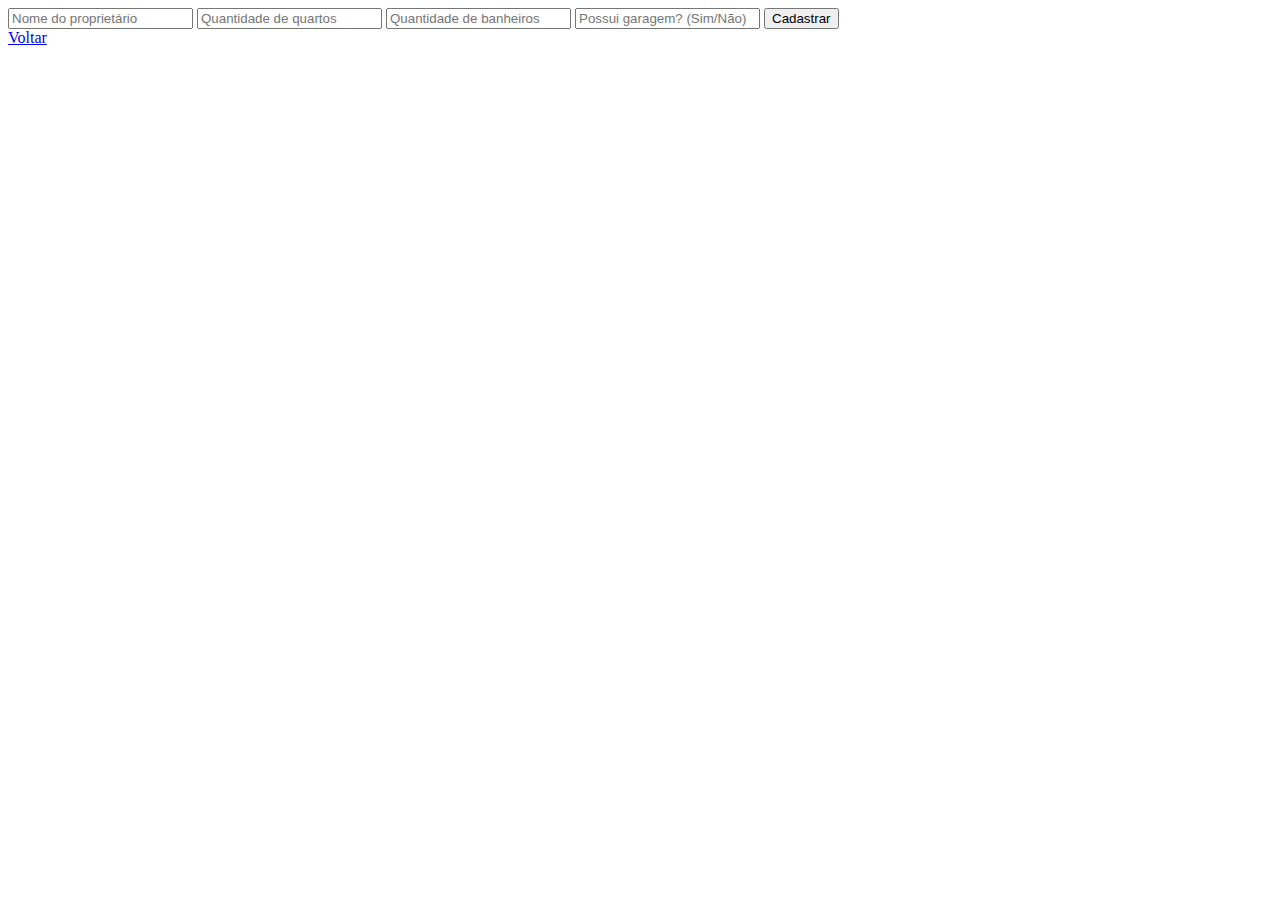
==== cadastro.html @ 0cf0e941 "Cadastrando imóveis" ====
<!DOCTYPE html>
<html lang="en">
<head>
    <meta charset="UTF-8">
    <meta http-equiv="X-UA-Compatible" content="IE=edge">
    <meta name="viewport" content="width=device-width, initial-scale=1.0">
    <title>Cadastro do Imóvel</title>
    <script defer src="cadastro.js"></script>
</head>
<body>
    <form>
        <input type="text" id="nomeDoProprietario" placeholder="Nome do proprietário">
        <input type="number" id="quantidadeDeQuartos" placeholder="Quantidade de quartos">
        <input type="number" id="quantidadeDeBanheiros" placeholder="Quantidade de banheiros">
        <input type="text" id="possuiGaragem" placeholder="Possui garagem? (Sim/Não)">
        <button type="button" id="cadastrar">Cadastrar</button>
    </form>
    <a href="index.html">Voltar</a>
</body>
</html>
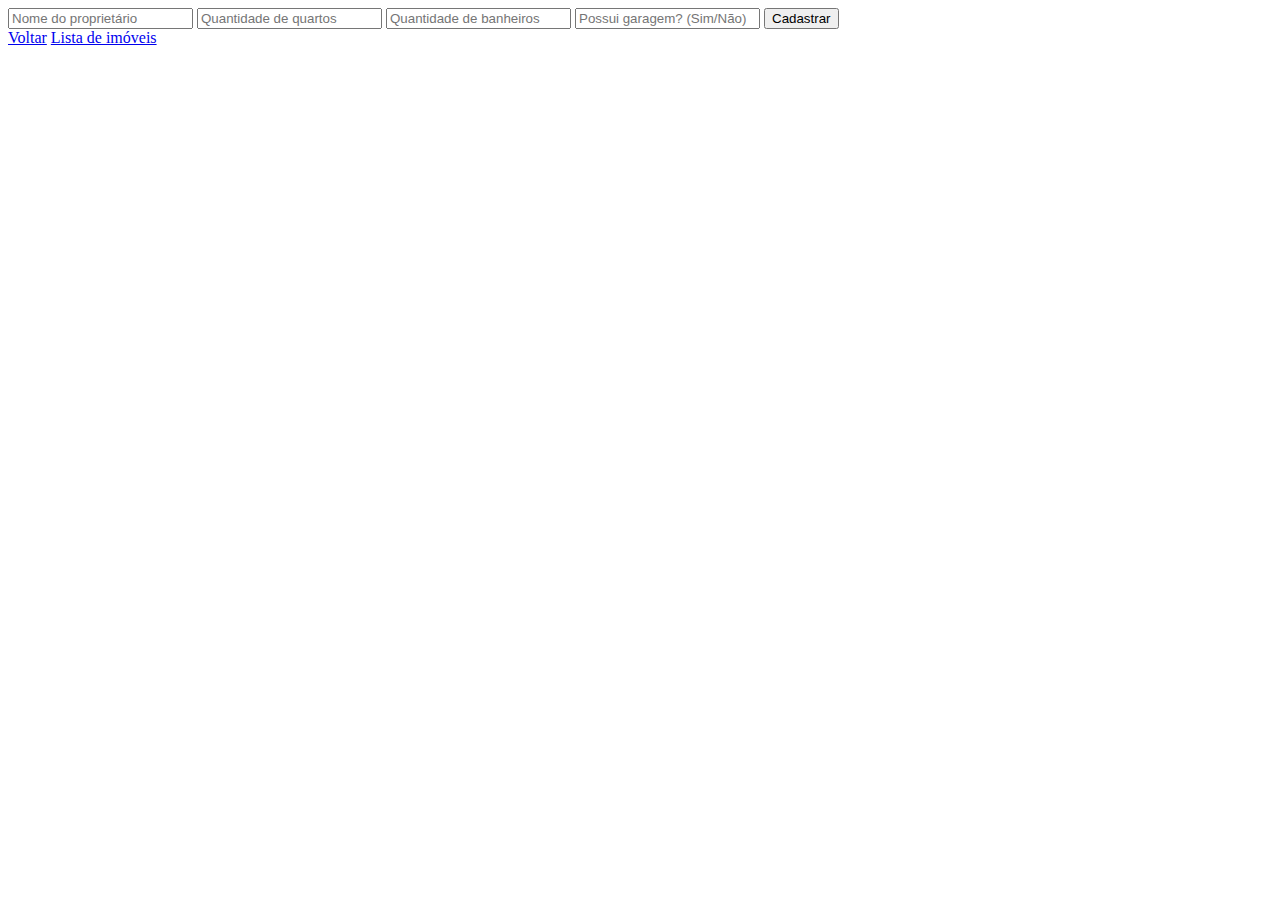
==== commit a96546be: "Adicionando itens do imovel" ====
--- a/cadastro.html
+++ b/cadastro.html
@@ -16,5 +16,6 @@
         <button type="button" id="cadastrar">Cadastrar</button>
     </form>
     <a href="index.html">Voltar</a>
+    <a href="lista.html">Lista de imóveis</a>
 </body>
 </html>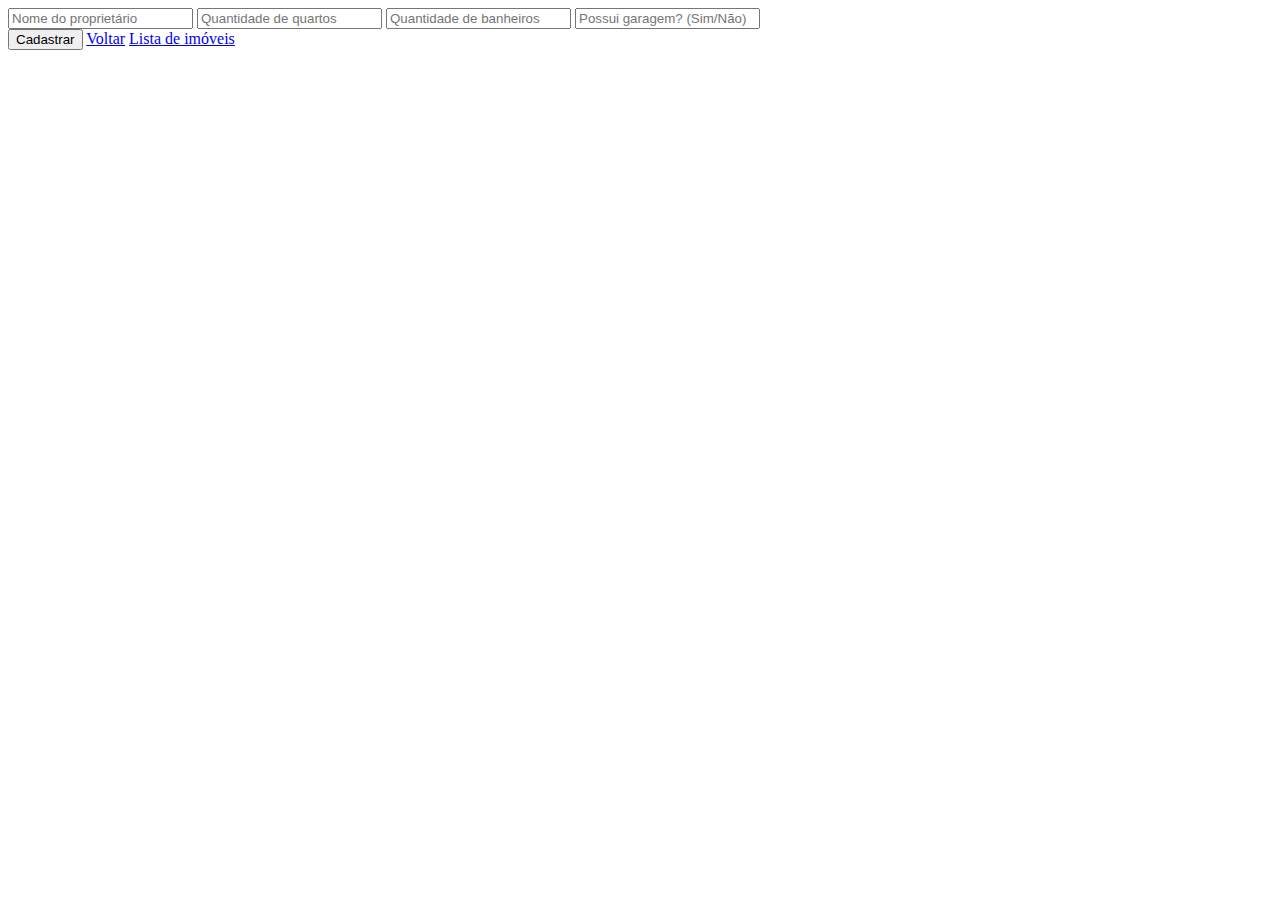
==== commit 0942c332: "clean js" ====
--- a/cadastro.html
+++ b/cadastro.html
@@ -13,9 +13,13 @@
         <input type="number" id="quantidadeDeQuartos" placeholder="Quantidade de quartos">
         <input type="number" id="quantidadeDeBanheiros" placeholder="Quantidade de banheiros">
         <input type="text" id="possuiGaragem" placeholder="Possui garagem? (Sim/Não)">
-        <button type="button" id="cadastrar">Cadastrar</button>
     </form>
+    <button type="button" id="cadastrar" onclick="cadastrar()">Cadastrar</button>
     <a href="index.html">Voltar</a>
     <a href="lista.html">Lista de imóveis</a>
+
+    <ul id="list-properties">
+        
+    </ul>
 </body>
 </html>